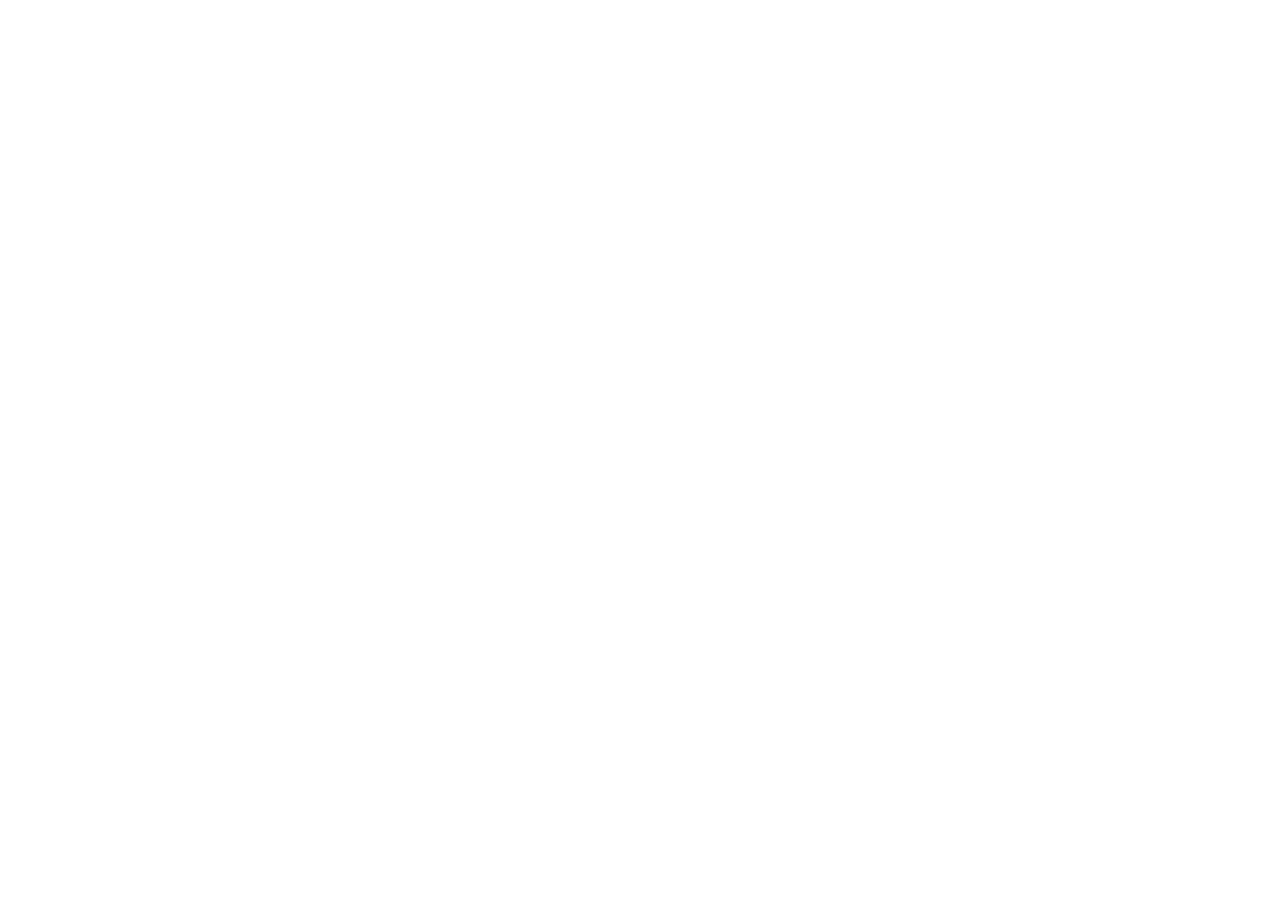
==== 02_p5js/index.html @ 07c4c377 "Add template" ====
<html>
  <head>
    <script type="text/javascript" src="lib/p5.min.js"></script>
    <script type="text/javascript" src="lib/p5.dom.js"></script>
    <script type="text/javascript" src="javascripts/hello.js"></script>
  </head>
  <body>
  </body>
</html
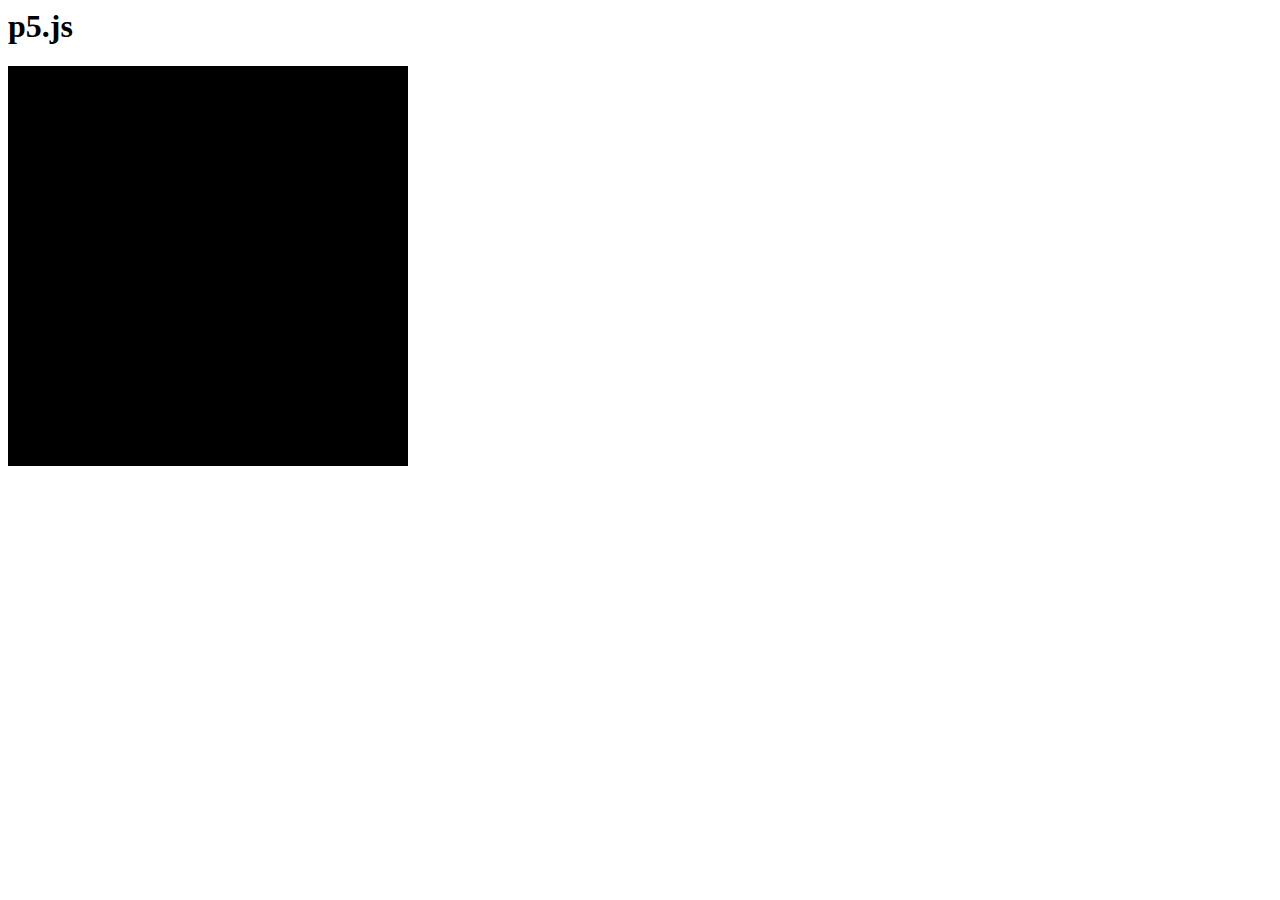
==== commit 7a315ad0: "Add page title" ====
--- a/02_p5js/index.html
+++ b/02_p5js/index.html
@@ -1,9 +1,11 @@
 <html>
   <head>
+    <title>p5.js</title>
     <script type="text/javascript" src="lib/p5.min.js"></script>
     <script type="text/javascript" src="lib/p5.dom.js"></script>
     <script type="text/javascript" src="javascripts/hello.js"></script>
   </head>
   <body>
+    <h1>p5.js</h1>
   </body>
 </html
